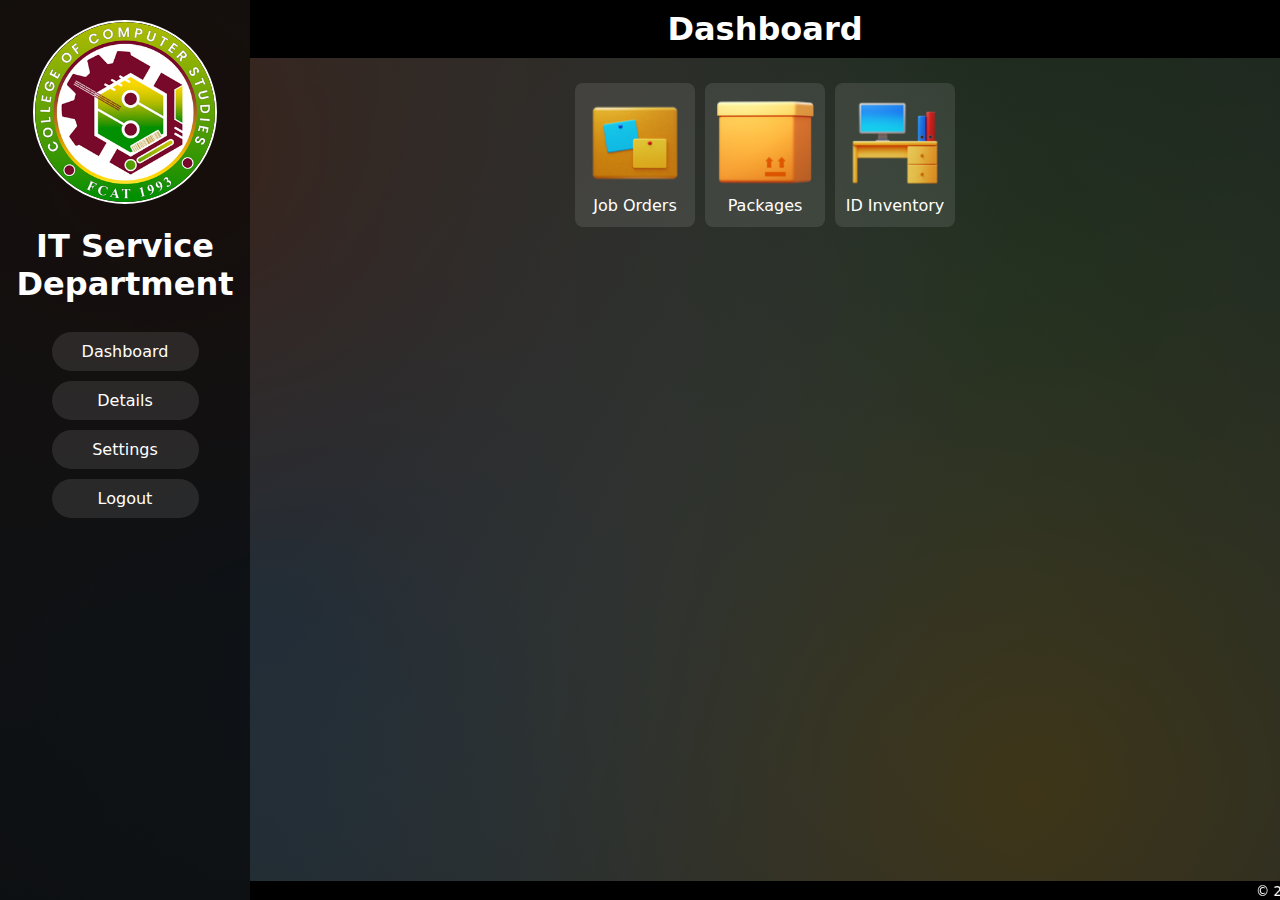
==== index.html @ f0dfbf44 "Desktop Version" ====
<!-- 

Dashboard Sample Template for (ITS) Department
Copyright (c) Dalumpines, Eunicys S.
Date Developed : July 2024
 
-->

<!DOCTYPE html>
<html lang="en">
<head>
    <meta charset="UTF-8">
    <meta name="viewport" content="width=device-width, initial-scale=1.0">
    <title>Dashboard</title>

    <!-- Favicon -->
    <link rel="shortcut icon" href="assets/images/ccs-logo.png" type="image/x-icon">

    <!-- Style -->
    <link rel="stylesheet" href="assets/style/style.css">
</head>
<body>
    <div class="navbar">
        <div class="container">
            <header>
                <img src="assets/images/ccs-logo.png" alt="Logo">
                <br><br>
                <h1>IT Service Department</h1>
                <br>
            </header>

            <!-- 
                SCROLLABLE VERTICAL MENU
                Default visible rows 4
            -->
            <div class="navlinks">
                <ul>
                    <a href="#"><li>Dashboard</li></a>
                    <a href="#"><li>Details</li></a>
                    <a href="#"><li>Settings</li></a>
                    <a href="#"><li>Logout</li></a>
                </ul>
            </div>
        </div>
    </div>

    <section>
        <!-- TOP BAR TITLE -->
        <div class="topbar">
            <h1>Dashboard</h1>
        </div>

        <div class="hero">
            <div class="container">
    
                <!-- 
                    BOX CONTAINERS FOR LINKS ICONS
                -->
                <a href="#">
                    <div class="box">
                        <div class="box-container">

                            <!-- ICON -->
                            <img src="assets/images/workboard.png" alt="">
    
                            <!-- BOX TITLE -->
                            <p>Job Orders</p>
                        </div>
                    </div>
                </a>
  
                <a href="#">
                    <div class="box">
                        <div class="box-container">
                            <img src="assets/images/package.png" alt="">
    
                            <p>Packages</p>
                        </div>
                    </div>
                </a>

                <a href="#">
                    <div class="box">
                        <div class="box-container">
                            <img src="assets/images/work.png" alt="">
    
                            <p>ID Inventory</p>
                        </div>
                    </div>
                </a>
    
            </div>
        </div>

        <!-- Scrolling Footer Text -->
        <marquee scrollamount="3" behavior="scroll" direction="left"><small>&copy; 2024 ARC. All Rights Reserved.</small></marquee>
    </section>
</body>
</html>
---- assets/style/style.css ----
*, *::before, *::after {
  margin: 0;
  padding: 0;
  scroll-behavior: smooth;
}

body {
  font-family: system-ui, -apple-system, BlinkMacSystemFont, "Segoe UI", Roboto, Oxygen, Ubuntu, Cantarell, "Open Sans", "Helvetica Neue", sans-serif;
  display: flex;
  background-image: url("../images/backgrounds/background.svg");
  background-color: rgba(0, 0, 0, 0.9);
  background-repeat: no-repeat;
  background-attachment: fixed;
  background-size: 100% 100%;
  color: white;
}

.navbar {
  width: 250px;
  background-color: rgba(0, 0, 0, 0.6);
  height: 100vh;
}
.navbar .container {
  padding: 20px;
  display: flex;
  flex-direction: column;
  align-items: center;
}
.navbar .container header {
  text-align: center;
}
.navbar .container header img {
  height: 180px;
  border: 2.5px solid white;
  border-radius: 100%;
}
.navbar .container .navlinks::-webkit-scrollbar {
  display: none;
}
.navbar .container .navlinks {
  width: 70%;
  height: calc(100vh - 360px);
  overflow: auto;
  white-space: nowrap;
}
.navbar .container .navlinks ul a {
  text-decoration: none;
  color: white;
}
.navbar .container .navlinks ul li {
  text-align: center;
  list-style-type: none;
  margin: 10px 0;
  background-color: rgba(255, 255, 255, 0.1);
  padding: 10px;
  border-radius: 20px;
}
.navbar .container .navlinks ul li:hover {
  background-color: rgba(255, 255, 255, 0.2);
}

section {
  width: calc(100vw - 250px);
}

.hero::-webkit-scrollbar {
  display: none;
}

.topbar {
  background-color: black;
  padding: 10px;
  text-align: center;
}

.hero {
  height: calc(100vh - 20px - 47px);
  overflow: auto;
  white-space: nowrap;
  display: flex;
  flex-direction: column;
}
.hero .container {
  padding: 20px;
  display: flex;
  flex-direction: row;
  flex-wrap: wrap;
  justify-content: center;
}
.hero .container .box {
  height: -moz-fit-content;
  height: fit-content;
  display: inline-block;
  background-color: rgba(255, 255, 255, 0.1);
  margin: 5px;
  border-radius: 8px;
  transition: background-color ease-in-out 300ms;
}
.hero .container .box .box-container {
  padding: 10px;
  display: flex;
  flex-direction: column;
  align-items: center;
  text-align: center;
}
.hero .container .box .box-container img {
  height: 100px;
}
.hero .container .box .box-container p {
  color: white;
  padding: 2.5px 0;
  text-wrap: pretty;
}
.hero .container .box:hover {
  cursor: pointer;
  background-color: rgba(255, 255, 255, 0.2);
}

marquee {
  bottom: 0;
  position: absolute;
  background-color: black;
  width: calc(100vw - 250px);
}/*# sourceMappingURL=style.css.map */
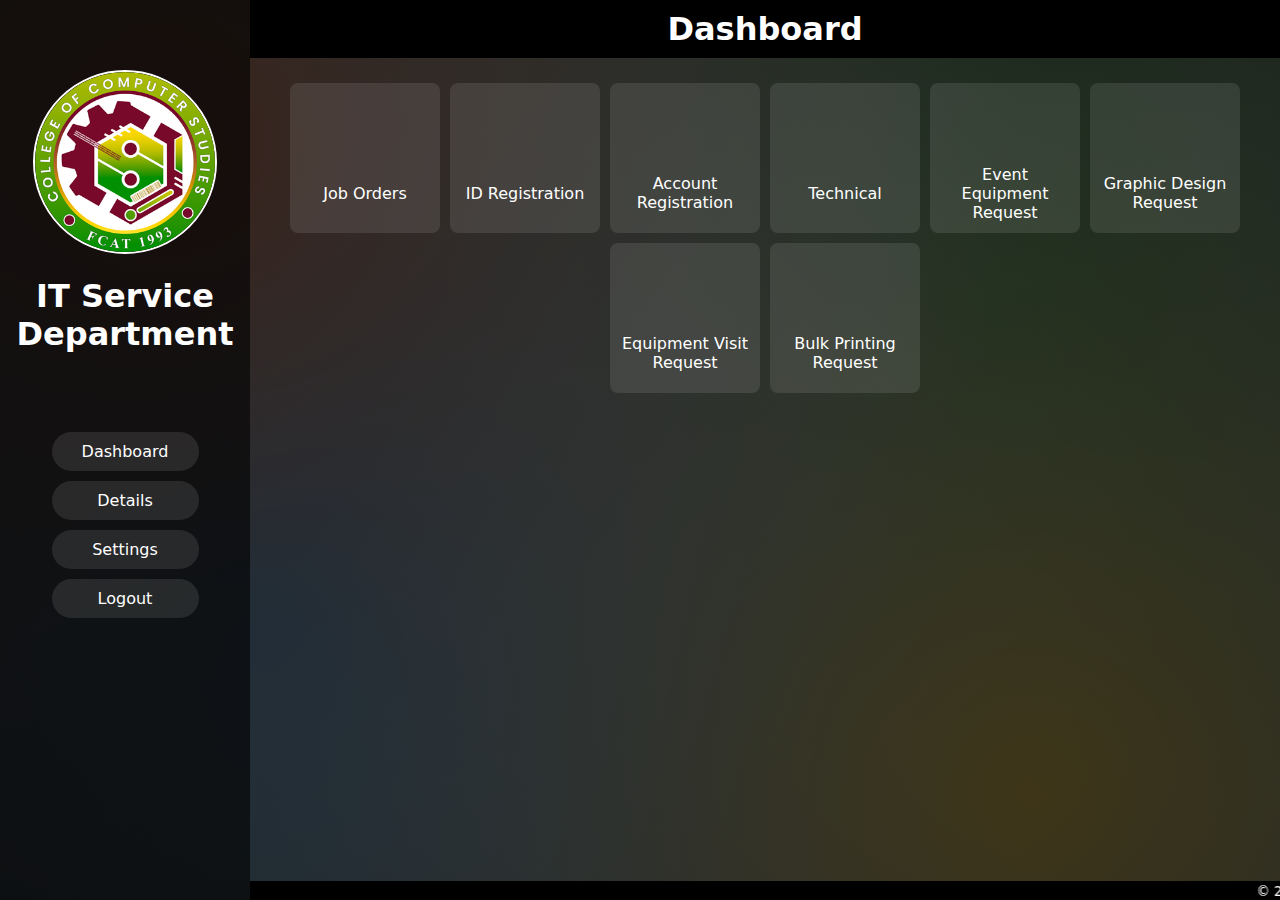
==== commit 39f751a7: "Update 0.0.1" ====
--- a/index.html
+++ b/index.html
@@ -31,7 +31,6 @@
 
             <!-- 
                 SCROLLABLE VERTICAL MENU
-                Default visible rows 4
             -->
             <div class="navlinks">
                 <ul>
@@ -61,20 +60,10 @@
                         <div class="box-container">
 
                             <!-- ICON -->
-                            <img src="assets/images/workboard.png" alt="">
+                            <img src="https://img.icons8.com/?size=100&id=c1pQIpYgn10M&format=png&color=000000" alt="">
     
                             <!-- BOX TITLE -->
                             <p>Job Orders</p>
-                        </div>
-                    </div>
-                </a>
-  
-                <a href="#">
-                    <div class="box">
-                        <div class="box-container">
-                            <img src="assets/images/package.png" alt="">
-    
-                            <p>Packages</p>
                         </div>
                     </div>
                 </a>
@@ -82,9 +71,90 @@
                 <a href="#">
                     <div class="box">
                         <div class="box-container">
-                            <img src="assets/images/work.png" alt="">
+
+                            <!-- ICON -->
+                            <img src="https://img.icons8.com/?size=100&id=kPeBecos1GOu&format=png&color=000000" alt="">
     
-                            <p>ID Inventory</p>
+                            <!-- BOX TITLE -->
+                            <p>ID Registration</p>
+                        </div>
+                    </div>
+                </a>
+
+                <a href="#">
+                    <div class="box">
+                        <div class="box-container">
+
+                            <!-- ICON -->
+                            <img src="https://img.icons8.com/?size=100&id=492ILERveW8G&format=png&color=000000" alt="">
+    
+                            <!-- BOX TITLE -->
+                            <p>Account Registration</p>
+                        </div>
+                    </div>
+                </a>
+
+                <a href="#">
+                    <div class="box">
+                        <div class="box-container">
+
+                            <!-- ICON -->
+                            <img src="https://img.icons8.com/?size=100&id=J5OHINhSdwbD&format=png&color=000000" alt="">
+    
+                            <!-- BOX TITLE -->
+                            <p>Technical</p>
+                        </div>
+                    </div>
+                </a>
+
+                <a href="#">
+                    <div class="box">
+                        <div class="box-container">
+
+                            <!-- ICON -->
+                            <img src="https://img.icons8.com/?size=100&id=blpKd0mpBEOj&format=png&color=000000" alt="">
+    
+                            <!-- BOX TITLE -->
+                            <p>Event Equipment Request</p>
+                        </div>
+                    </div>
+                </a>
+
+                <a href="#">
+                    <div class="box">
+                        <div class="box-container">
+
+                            <!-- ICON -->
+                            <img src="https://img.icons8.com/?size=100&id=yEzFx4cwLDIh&format=png&color=000000" alt="">
+    
+                            <!-- BOX TITLE -->
+                            <p>Graphic Design Request</p>
+                        </div>
+                    </div>
+                </a>
+
+                <a href="#">
+                    <div class="box">
+                        <div class="box-container">
+
+                            <!-- ICON -->
+                            <img src="https://img.icons8.com/?size=100&id=nsdhud0yEfQu&format=png&color=000000" alt="">
+    
+                            <!-- BOX TITLE -->
+                            <p>Equipment Visit Request</p>
+                        </div>
+                    </div>
+                </a>
+
+                <a href="#">
+                    <div class="box">
+                        <div class="box-container">
+
+                            <!-- ICON -->
+                            <img src="https://img.icons8.com/?size=100&id=PpgxAJRrNase&format=png&color=000000" alt="">
+    
+                            <!-- BOX TITLE -->
+                            <p>Bulk Printing Request</p>
                         </div>
                     </div>
                 </a>
@@ -93,7 +163,9 @@
         </div>
 
         <!-- Scrolling Footer Text -->
-        <marquee scrollamount="3" behavior="scroll" direction="left"><small>&copy; 2024 ARC. All Rights Reserved.</small></marquee>
+        <marquee scrollamount="3" behavior="scroll" direction="left">
+            <small>&copy; 2024 ARC. All Rights Reserved.</small>
+        </marquee>
     </section>
 </body>
 </html>--- a/assets/style/style.css
+++ b/assets/style/style.css
@@ -2,123 +2,215 @@
   margin: 0;
   padding: 0;
   scroll-behavior: smooth;
+  list-style-type: none;
 }
 
 body {
   font-family: system-ui, -apple-system, BlinkMacSystemFont, "Segoe UI", Roboto, Oxygen, Ubuntu, Cantarell, "Open Sans", "Helvetica Neue", sans-serif;
-  display: flex;
+  color: white;
   background-image: url("../images/backgrounds/background.svg");
   background-color: rgba(0, 0, 0, 0.9);
   background-repeat: no-repeat;
   background-attachment: fixed;
   background-size: 100% 100%;
-  color: white;
-}
-
-.navbar {
-  width: 250px;
-  background-color: rgba(0, 0, 0, 0.6);
-  height: 100vh;
-}
-.navbar .container {
-  padding: 20px;
   display: flex;
-  flex-direction: column;
-  align-items: center;
-}
-.navbar .container header {
-  text-align: center;
-}
-.navbar .container header img {
-  height: 180px;
-  border: 2.5px solid white;
-  border-radius: 100%;
-}
-.navbar .container .navlinks::-webkit-scrollbar {
-  display: none;
-}
-.navbar .container .navlinks {
-  width: 70%;
-  height: calc(100vh - 360px);
-  overflow: auto;
-  white-space: nowrap;
-}
-.navbar .container .navlinks ul a {
+}
+body a {
   text-decoration: none;
   color: white;
 }
-.navbar .container .navlinks ul li {
-  text-align: center;
-  list-style-type: none;
-  margin: 10px 0;
-  background-color: rgba(255, 255, 255, 0.1);
-  padding: 10px;
-  border-radius: 20px;
-}
-.navbar .container .navlinks ul li:hover {
-  background-color: rgba(255, 255, 255, 0.2);
-}
 
-section {
-  width: calc(100vw - 250px);
-}
-
-.hero::-webkit-scrollbar {
-  display: none;
-}
-
-.topbar {
-  background-color: black;
-  padding: 10px;
-  text-align: center;
-}
-
-.hero {
-  height: calc(100vh - 20px - 47px);
-  overflow: auto;
-  white-space: nowrap;
-  display: flex;
-  flex-direction: column;
-}
-.hero .container {
-  padding: 20px;
-  display: flex;
-  flex-direction: row;
-  flex-wrap: wrap;
-  justify-content: center;
-}
-.hero .container .box {
-  height: -moz-fit-content;
-  height: fit-content;
-  display: inline-block;
-  background-color: rgba(255, 255, 255, 0.1);
-  margin: 5px;
-  border-radius: 8px;
-  transition: background-color ease-in-out 300ms;
-}
-.hero .container .box .box-container {
-  padding: 10px;
-  display: flex;
-  flex-direction: column;
-  align-items: center;
-  text-align: center;
-}
-.hero .container .box .box-container img {
-  height: 100px;
-}
-.hero .container .box .box-container p {
-  color: white;
-  padding: 2.5px 0;
-  text-wrap: pretty;
-}
-.hero .container .box:hover {
-  cursor: pointer;
-  background-color: rgba(255, 255, 255, 0.2);
-}
-
-marquee {
-  bottom: 0;
-  position: absolute;
-  background-color: black;
-  width: calc(100vw - 250px);
+@media screen and (min-device-width: 1080px) {
+  body {
+    flex-direction: row;
+  }
+  .navbar {
+    width: 250px;
+    background-color: rgba(0, 0, 0, 0.6);
+    height: 100vh;
+  }
+  .navbar .container {
+    padding: 20px;
+    display: flex;
+    flex-direction: column;
+    align-items: center;
+  }
+  .navbar .container header {
+    text-align: center;
+    padding: 50px 0;
+  }
+  .navbar .container header img {
+    height: 180px;
+    border: 2.5px solid white;
+    border-radius: 100%;
+  }
+  .navbar .container .navlinks::-webkit-scrollbar {
+    display: none;
+  }
+  .navbar .container .navlinks {
+    width: 70%;
+    height: calc(100vh - 500px);
+    overflow: auto;
+    white-space: nowrap;
+  }
+  .navbar .container .navlinks ul li {
+    text-align: center;
+    margin: 10px 0;
+    background-color: rgba(255, 255, 255, 0.1);
+    padding: 10px;
+    border-radius: 20px;
+  }
+  .navbar .container .navlinks ul li:hover {
+    background-color: rgba(255, 255, 255, 0.2);
+  }
+  section {
+    width: calc(100vw - 250px);
+  }
+  .hero::-webkit-scrollbar {
+    display: none;
+  }
+  .topbar {
+    background-color: black;
+    padding: 10px;
+    text-align: center;
+  }
+  .hero {
+    height: calc(100vh - 20px - 47px);
+    overflow: auto;
+    white-space: nowrap;
+    display: flex;
+    flex-direction: column;
+  }
+  .hero .container {
+    padding: 20px;
+    display: flex;
+    flex-direction: row;
+    flex-wrap: wrap;
+    justify-content: center;
+  }
+  .hero .container .box {
+    height: 150px;
+    width: 150px;
+    display: flex;
+    flex-direction: column;
+    justify-content: center;
+    background-color: rgba(255, 255, 255, 0.1);
+    margin: 5px;
+    border-radius: 8px;
+    transition: background-color ease-in-out 300ms;
+  }
+  .hero .container .box .box-container {
+    padding: 10px;
+    display: flex;
+    flex-direction: column;
+    align-items: center;
+    text-align: center;
+  }
+  .hero .container .box .box-container img {
+    height: 60px;
+  }
+  .hero .container .box .box-container p {
+    margin-top: 10px;
+    color: white;
+    padding: 2.5px 0;
+    text-wrap: pretty;
+  }
+  marquee {
+    bottom: 0;
+    position: absolute;
+    background-color: black;
+    width: calc(100vw - 250px);
+  }
+}
+@media screen and (max-device-width: 1080px) {
+  body {
+    flex-direction: column;
+    align-items: center;
+  }
+  .navbar {
+    background-color: rgba(0, 0, 0, 0.6);
+    width: 100%;
+  }
+  .navbar .container {
+    padding: 20px;
+    text-align: center;
+  }
+  .navbar .container header img {
+    height: 120px;
+    border: 2.5px solid white;
+    border-radius: 100%;
+  }
+  .navbar .container header h1 {
+    text-wrap: pretty;
+  }
+  .navbar .container .navlinks {
+    overflow: auto;
+    white-space: nowrap;
+  }
+  .navbar .container .navlinks ul li {
+    display: inline-block;
+    margin: 0 10px;
+    background-color: rgba(255, 255, 255, 0.1);
+    padding: 10px;
+    border-radius: 5px;
+  }
+  .navbar .container .navlinks ul li:hover {
+    background-color: rgba(255, 255, 255, 0.2);
+  }
+  section {
+    display: flex;
+    flex-direction: column;
+    width: 100%;
+  }
+  section .topbar {
+    background-color: black;
+    padding: 10px;
+    text-align: center;
+  }
+  section .hero {
+    overflow: auto;
+    white-space: nowrap;
+    height: calc(100vh - 346px);
+  }
+  section .hero .container {
+    padding: 20px;
+    display: flex;
+    flex-direction: row;
+    flex-wrap: wrap;
+    justify-content: center;
+  }
+  section .hero .container .box {
+    height: 150px;
+    width: 150px;
+    display: flex;
+    flex-direction: column;
+    justify-content: center;
+    background-color: rgba(255, 255, 255, 0.1);
+    margin: 5px;
+    border-radius: 8px;
+    transition: background-color ease-in-out 300ms;
+  }
+  section .hero .container .box .box-container {
+    padding: 10px;
+    display: flex;
+    flex-direction: column;
+    align-items: center;
+    text-align: center;
+  }
+  section .hero .container .box .box-container img {
+    height: 60px;
+  }
+  section .hero .container .box .box-container p {
+    margin-top: 10px;
+    color: white;
+    padding: 2.5px 0;
+    text-wrap: pretty;
+  }
+  section .hero .container .box:hover {
+    cursor: pointer;
+    background-color: rgba(255, 255, 255, 0.2);
+  }
+  section marquee {
+    background-color: black;
+  }
 }/*# sourceMappingURL=style.css.map */